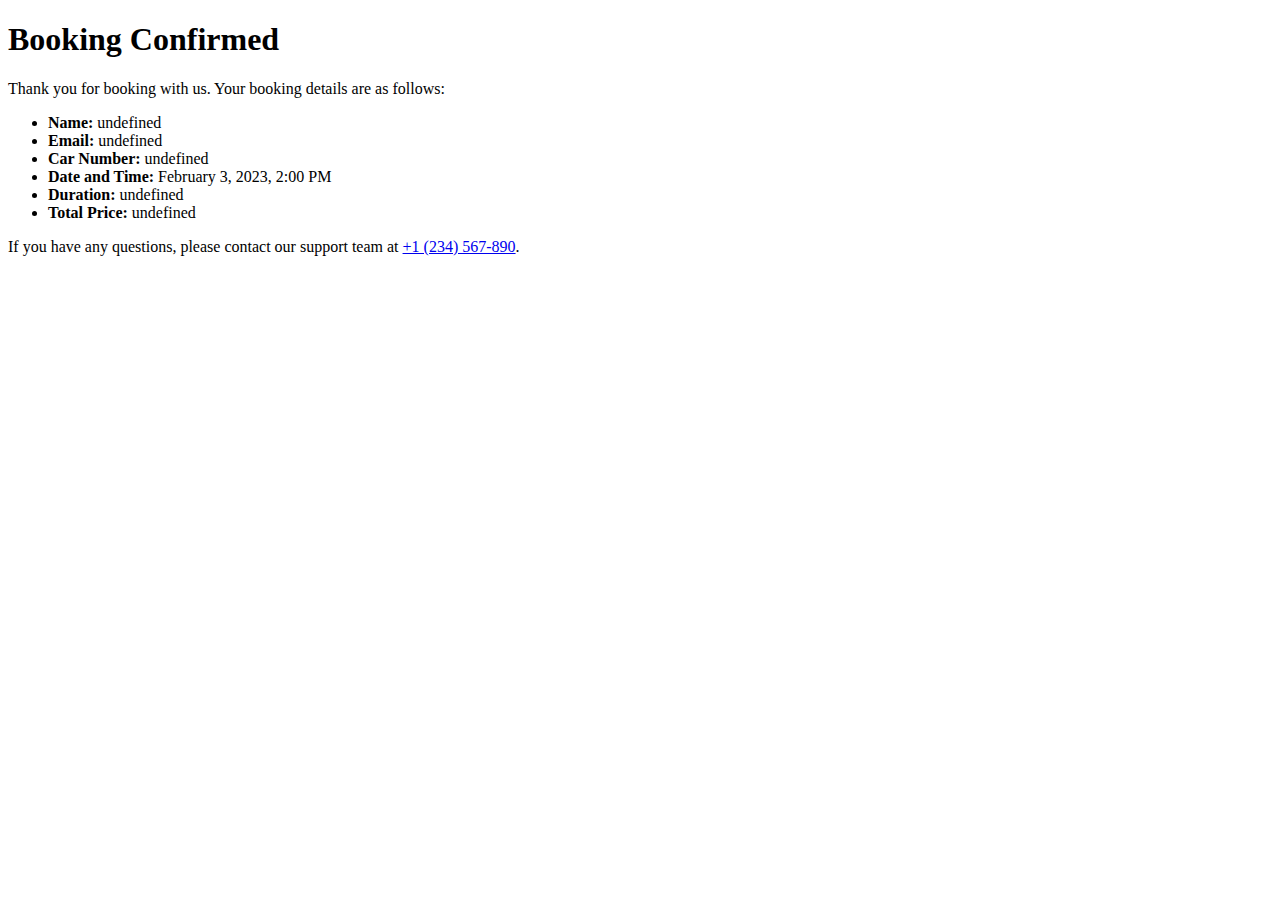
==== confirmation.html @ a497716f "all files uploaded" ====
<!DOCTYPE html>
<html lang="en">
<head>
  <meta charset="UTF-8">
  <meta name="viewport" content="width=device-width, initial-scale=1.0">
  <meta http-equiv="X-UA-Compatible" content="ie=edge">
  <title>Booking Confirmation</title>
</head>
<body>
  <h1>Booking Confirmed</h1>
  <p>Thank you for booking with us. Your booking details are as follows:</p>
  <ul>
    <li><strong>Name:</strong> <span id="name"></span></li>
    <li><strong>Email:</strong> <span id="email"></span></li>
    <li><strong>Car Number:</strong> <span id="carNumber"></span></li>
    <li><strong>Date and Time:</strong> February 3, 2023, 2:00 PM</li>
    <li><strong>Duration:</strong> <span id="duration"></span></li>
    <li><strong>Total Price:</strong> <span id="totalPrice"></span></li>
  </ul>
  <p>If you have any questions, please contact our support team at <a href="tel:+1234567890">+1 (234) 567-890</a>.</p>

  <script>
    // Get the user's booking data and pricing from the query parameters
    const urlSearchParams = new URLSearchParams(window.location.search);
    const bookingData = Object.fromEntries(urlSearchParams.entries());

    // Update the HTML elements with the booking data and pricing
    document.getElementById("name").innerText = bookingData.name;
    document.getElementById("email").innerText = bookingData.email;
    document.getElementById("carNumber").innerText = bookingData.carNumber;
    document.getElementById("duration").innerText = bookingData.duration;
    document.getElementById("totalPrice").innerText = bookingData.totalPrice;
  </script>
</body>
</html>
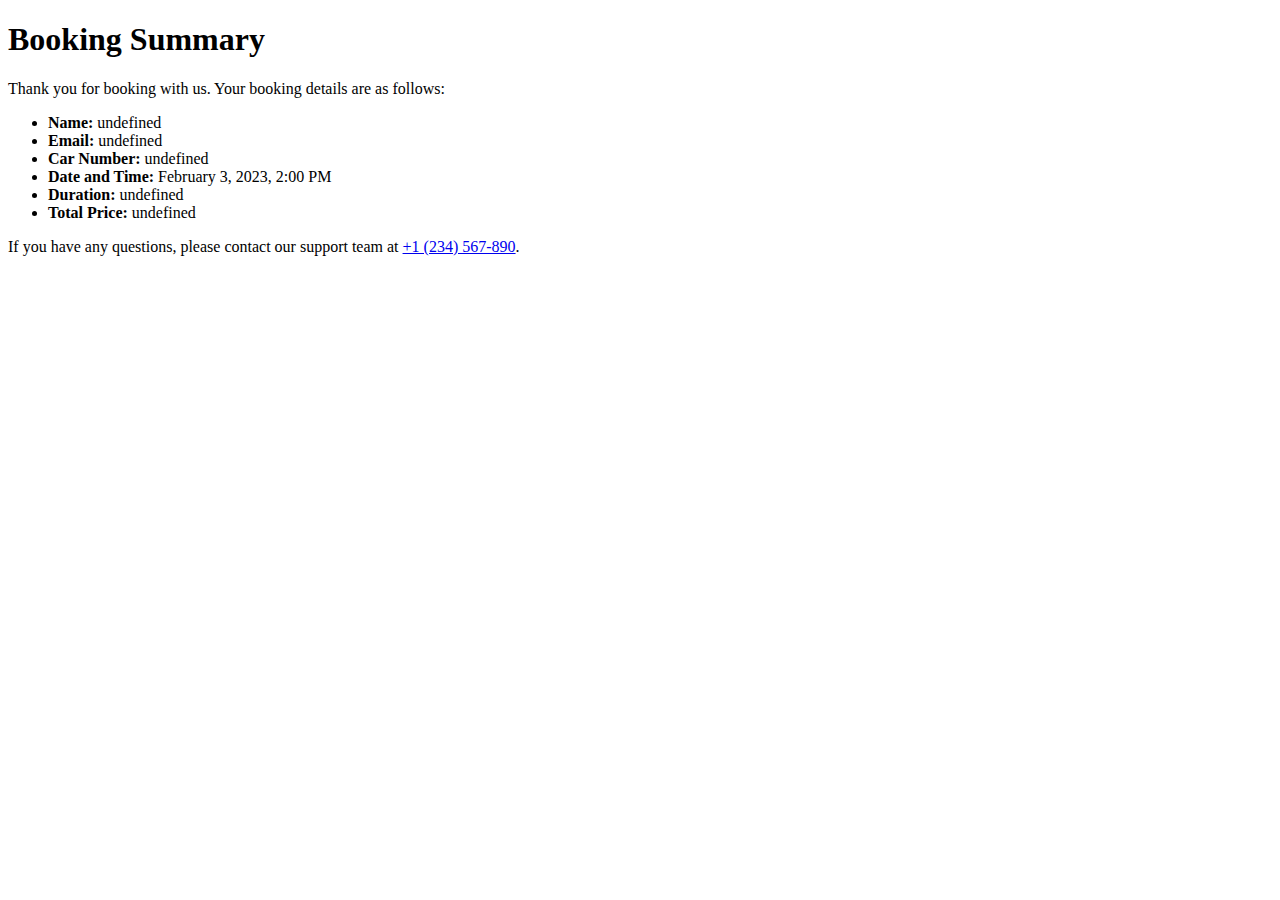
==== commit 3cc08b28: "newconfirm.html updated" ====
--- a/confirmation.html
+++ b/confirmation.html
@@ -7,7 +7,7 @@
   <title>Booking Confirmation</title>
 </head>
 <body>
-  <h1>Booking Confirmed</h1>
+  <h1>Booking Summary</h1>
   <p>Thank you for booking with us. Your booking details are as follows:</p>
   <ul>
     <li><strong>Name:</strong> <span id="name"></span></li>
